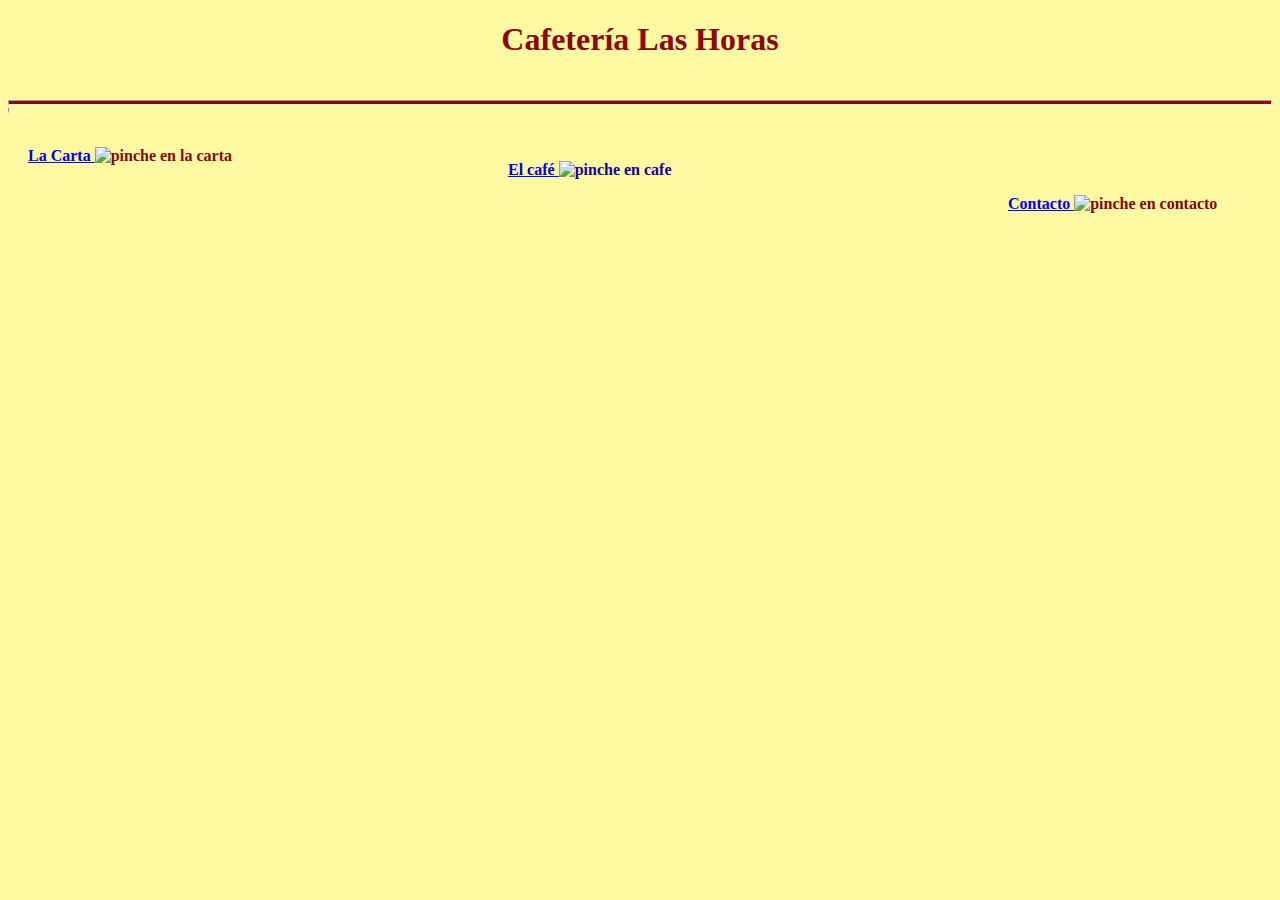
==== index.html @ 94cde2fc "Add files via upload" ====
<!DOCTYPE html>
<html lang="en">
<head>
    <meta charset="UTF-8">
    <meta name="viewport" content="width=device-width, initial-scale=1.0">

    <title>Cafeteria Las Horas</title>
<link rel="stylesheet" href="style.css">


<body>

<header> <h1 id="encabezado_ppal"> Cafetería Las Horas </h1> </header>
<hr class="hr2">
<br>

<p class="p3"> <a href="lacarta.html"> La Carta </a> <Img class="imagen1" src="C:\Users\Usuario\Documents\FP SUPERIOR ASIR  AÑO 1\4 LENGUAJES MARCAS Y SIST GESTION INFORMACION\PRACTICA\PRAC4.2_CAFE_CSS\IMG\CARTA_ABIERTA.jpg" alt="pinche en la carta" >  </p>
<p class="p1"> <a href="elcafe.html"> El café </a> <Img class="imagen2" src="C:\Users\Usuario\Documents\FP SUPERIOR ASIR  AÑO 1\4 LENGUAJES MARCAS Y SIST GESTION INFORMACION\PRACTICA\PRAC4.2_CAFE_CSS\IMG\TAZA_CAFE.jpg" alt="pinche en cafe"  > </p>
<p class="p2"> <a href="contacto.html"> Contacto </a> <Img class="imagen3" src="C:\Users\Usuario\Documents\FP SUPERIOR ASIR  AÑO 1\4 LENGUAJES MARCAS Y SIST GESTION INFORMACION\PRACTICA\PRAC4.2_CAFE_CSS\IMG\ICONO_CONTACTO.jpg" alt="pinche en contacto" > </p>

<hr class="hr1">

</body>
</html>
---- style.css ----
body { background-color: rgba(255, 238, 0, 0.356);}

h1#encabezado_ppal {textfont-style: arial;font-weight: bold;color: rgb(138, 8, 8); text-align: center}
h2#encabezado_ppal {font-style: arial;font-weight: bold;color: rgb(138, 8, 8); text-align: center}

img.imagen1 { width: 80px; height: 80px;}
img.imagen2 { width: 100px; height: 80px;}
img.imagen3 { width: 80px; height: 80px;}


.p1{color: rgb(19, 5, 148);position: relative;
left: 500px;top: 150;font-weight: bold;}

.p2{color: rgb(128, 4, 4);position: relative; left: 1000px;top: 300;font-weight: bold;}

.p3{color: rgb(128, 11, 11);position: relative; left: 20px;top: 20px;font-weight: bold;}

.hr2{ height: 3px;background-color: rgb(138, 8, 8);position: relative; top: 20px;}

.hr1{ height: 3px;background-color: rgb(138, 8, 8);position: absolute; top: 100px;}

.p4{text-align: justify;margin: 50px;}
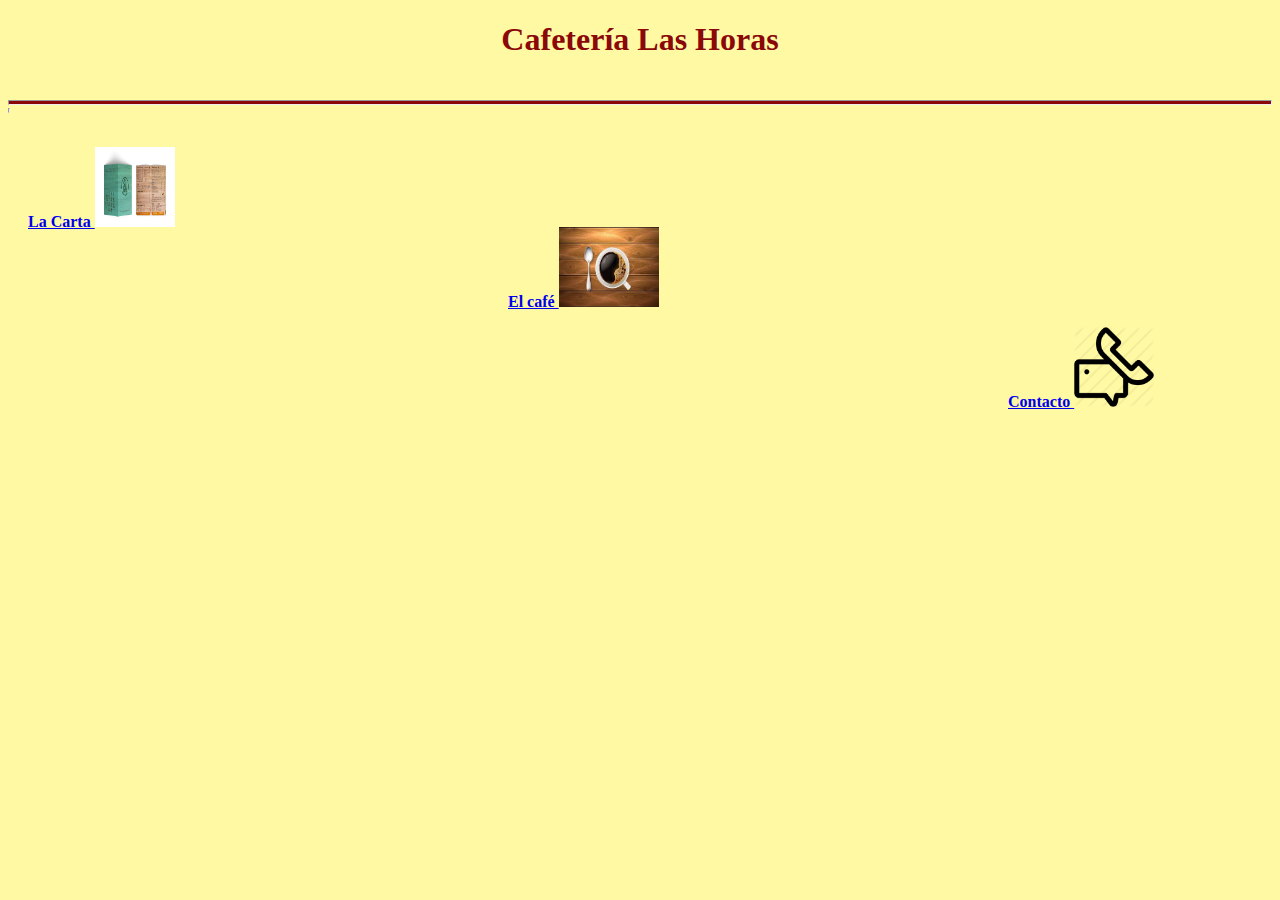
==== commit 5b8d8832: "Add files via upload" ====
--- a/index.html
+++ b/index.html
@@ -14,11 +14,11 @@
 <hr class="hr2">
 <br>
 
-<p class="p3"> <a href="lacarta.html"> La Carta </a> <Img class="imagen1" src="C:\Users\Usuario\Documents\FP SUPERIOR ASIR  AÑO 1\4 LENGUAJES MARCAS Y SIST GESTION INFORMACION\PRACTICA\PRAC4.2_CAFE_CSS\IMG\CARTA_ABIERTA.jpg" alt="pinche en la carta" >  </p>
-<p class="p1"> <a href="elcafe.html"> El café </a> <Img class="imagen2" src="C:\Users\Usuario\Documents\FP SUPERIOR ASIR  AÑO 1\4 LENGUAJES MARCAS Y SIST GESTION INFORMACION\PRACTICA\PRAC4.2_CAFE_CSS\IMG\TAZA_CAFE.jpg" alt="pinche en cafe"  > </p>
-<p class="p2"> <a href="contacto.html"> Contacto </a> <Img class="imagen3" src="C:\Users\Usuario\Documents\FP SUPERIOR ASIR  AÑO 1\4 LENGUAJES MARCAS Y SIST GESTION INFORMACION\PRACTICA\PRAC4.2_CAFE_CSS\IMG\ICONO_CONTACTO.jpg" alt="pinche en contacto" > </p>
+<p class="p3"> <a href="lacarta.html"> La Carta </a> <Img class="imagen1" src="IMG/CARTA_ABIERTA.jpg" alt="pinche en la carta" >  </p>
+<p class="p1"> <a href="elcafe.html"> El café </a> <Img class="imagen2" src="IMG/TAZA_CAFE.jpg" alt="pinche en cafe"  > </p>
+<p class="p2"> <a href="contacto.html"> Contacto </a> <Img class="imagen3" src="IMG/ICONO_CONTACTO.jpg" alt="pinche en contacto" > </p>
 
 <hr class="hr1">
 
 </body>
-</html>+</htm